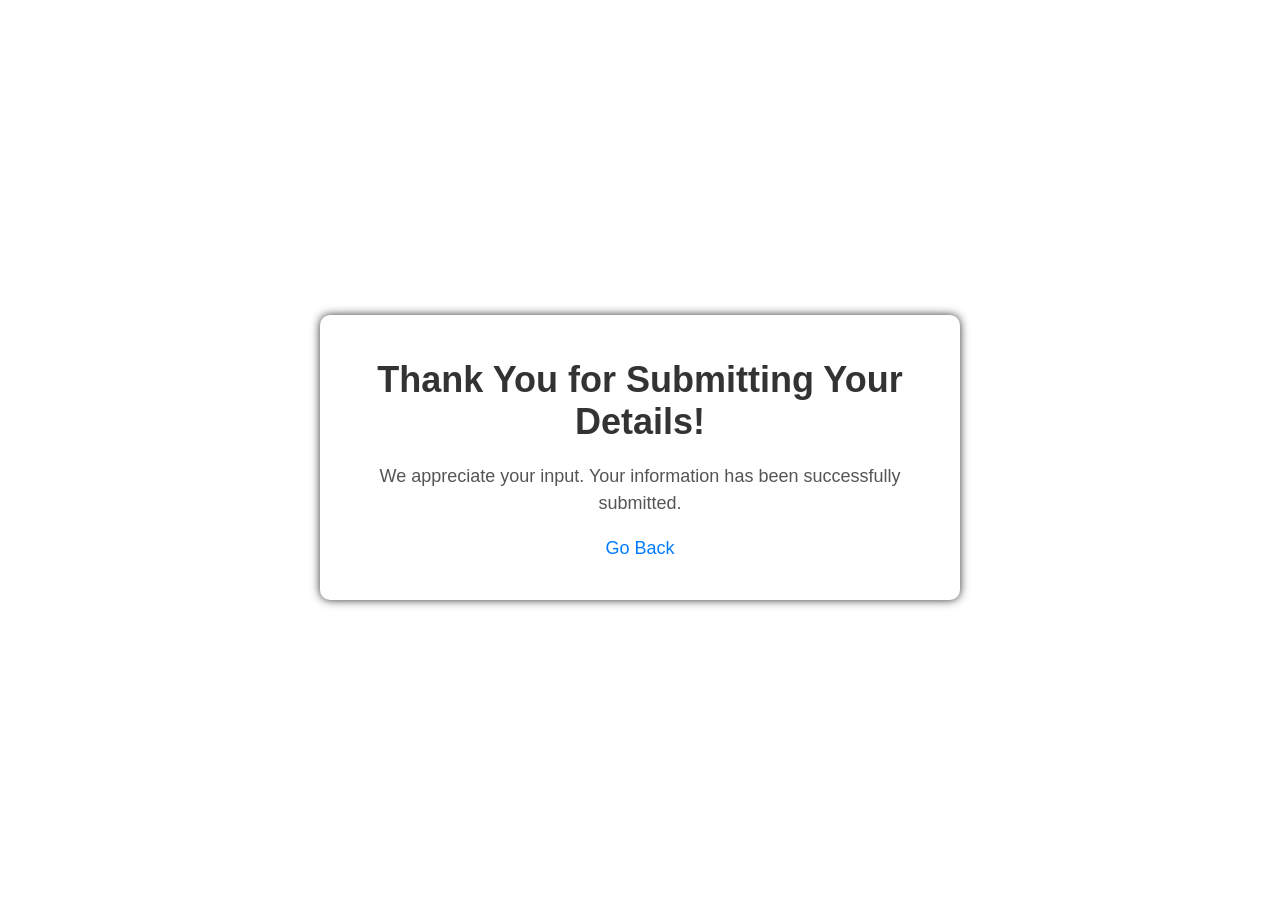
==== confirmation.html @ 993d510c "first commit" ====
<!DOCTYPE html>
<html lang="en">
  <head>
    <meta charset="UTF-8" />
    <meta name="viewport" content="width=device-width, initial-scale=1.0" />
    <title>Thank You!</title>
    <style>
      body {
        background-image: url("https://images.unsplash.com/photo-1586982599726-11708daaceca?q=80&w=2071&auto=format&fit=crop&ixlib=rb-4.0.3&ixid=M3wxMjA3fDB8MHxwaG90by1wYWdlfHx8fGVufDB8fHx8fA%3D%3D");
        height: 100vh;
        width: 100vw;
        overflow: hidden;
        position: relative;
        cursor: pointer;
        background-size: cover;
        background-position: center;
        font-family: Arial, sans-serif;
        margin: 0;
        padding: 0;
      }

      .container {
        width: 80%;
        max-width: 600px;
        margin: 0 auto;
        text-align: center;
        position: relative;
        top: 35%;
        background-color: #fff;
        padding: 20px;
        border-radius: 10px;
        box-shadow: 0 0 10px rgba(0, 0, 0, 0.813);
        transition: transform 0.3s ease-in-out;
      }

      .container:hover {
        transform: translateY(-5px);
      }

      h1 {
        color: #333;
        font-size: 36px;
        margin-bottom: 20px;
        transition: color 0.3s ease-in-out;
      }

      p {
        color: #555;
        font-size: 18px;
        line-height: 1.5;
        transition: color 0.3s ease-in-out;
      }

      a {
        color: #007bff;
        text-decoration: none;
        transition: color 0.3s ease-in-out;
      }

      a:hover {
        text-decoration: underline;
        color: #0056b3;
      }
    </style>
  </head>
  <body>
    <div class="container">
      <h1>Thank You for Submitting Your Details!</h1>
      <p>
        We appreciate your input. Your information has been successfully
        submitted.
      </p>
      <p><a href="rental.html">Go Back</a></p>
      <!-- Link back to the rent a room page -->
    </div>
    <script></script>
  </body>
</html>
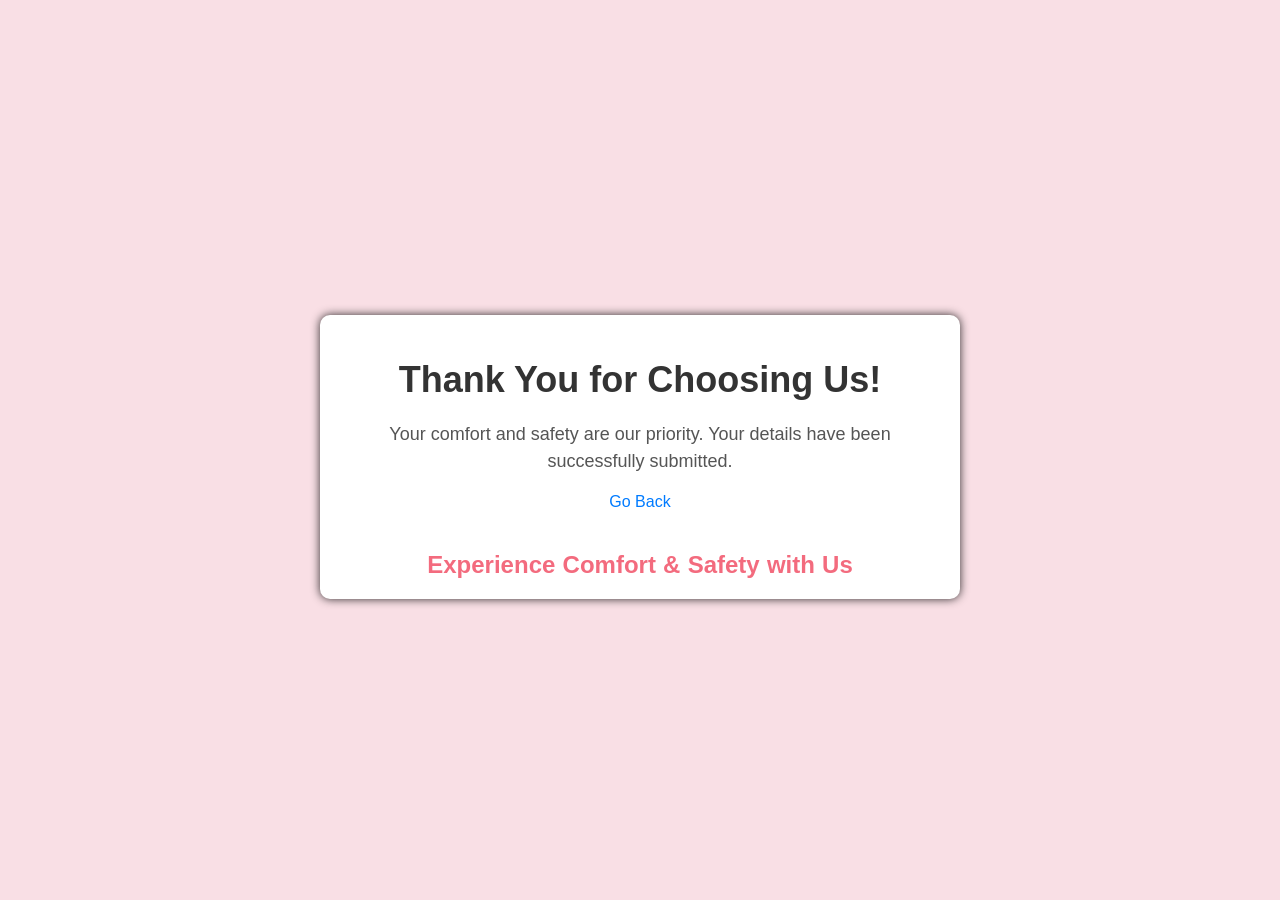
==== commit 72ab358c: "first commit" ====
--- a/confirmation.html
+++ b/confirmation.html
@@ -6,20 +6,18 @@
     <title>Thank You!</title>
     <style>
       body {
-        background-image: url("https://images.unsplash.com/photo-1586982599726-11708daaceca?q=80&w=2071&auto=format&fit=crop&ixlib=rb-4.0.3&ixid=M3wxMjA3fDB8MHxwaG90by1wYWdlfHx8fGVufDB8fHx8fA%3D%3D");
+        background-color: #f9dfe5; /* Light pink background */
         height: 100vh;
         width: 100vw;
         overflow: hidden;
         position: relative;
         cursor: pointer;
-        background-size: cover;
-        background-position: center;
         font-family: Arial, sans-serif;
         margin: 0;
         padding: 0;
       }
 
-      .container {
+      .thank-container {
         width: 80%;
         max-width: 600px;
         margin: 0 auto;
@@ -33,46 +31,100 @@
         transition: transform 0.3s ease-in-out;
       }
 
-      .container:hover {
+      .thank-container:hover {
         transform: translateY(-5px);
       }
 
-      h1 {
+      .thank-title {
         color: #333;
         font-size: 36px;
         margin-bottom: 20px;
         transition: color 0.3s ease-in-out;
       }
 
-      p {
+      .thank-message {
         color: #555;
         font-size: 18px;
         line-height: 1.5;
         transition: color 0.3s ease-in-out;
       }
 
-      a {
+      .thank-link {
         color: #007bff;
         text-decoration: none;
         transition: color 0.3s ease-in-out;
       }
 
-      a:hover {
+      .thank-link:hover {
         text-decoration: underline;
         color: #0056b3;
+      }
+
+      .slogan-container {
+        color: #f36b7e; /* Pink slogan text */
+        font-size: 24px;
+        font-weight: bold;
+        margin-top: 40px;
+        white-space: nowrap;
+        overflow: hidden;
+      }
+
+      .letter {
+        display: inline-block;
+        opacity: 0;
+        animation: slideIn 0.5s forwards;
+      }
+
+      .space {
+        margin-right: 0.3em; /* Adjust space between letters */
+      }
+
+      @keyframes slideIn {
+        from {
+          transform: translateX(
+            -50px
+          ); /* Change from translateY to translateX */
+        }
+        to {
+          transform: translateX(0);
+          opacity: 1;
+        }
       }
     </style>
   </head>
   <body>
-    <div class="container">
-      <h1>Thank You for Submitting Your Details!</h1>
-      <p>
-        We appreciate your input. Your information has been successfully
-        submitted.
+    <div class="thank-container">
+      <h1 class="thank-title">Thank You for Choosing Us!</h1>
+      <p class="thank-message">
+        Your comfort and safety are our priority. Your details have been
+        successfully submitted.
       </p>
-      <p><a href="rental.html">Go Back</a></p>
+      <p><a class="thank-link" href="rental.html">Go Back</a></p>
       <!-- Link back to the rent a room page -->
+      <div class="slogan-container" id="slogan-container">
+        <!-- Text will be added dynamically using JavaScript -->
+      </div>
     </div>
-    <script></script>
+
+    <script>
+      const sloganContainer = document.getElementById("slogan-container");
+      const sloganText = "Experience Comfort & Safety with Us";
+      const words = sloganText.split(" ");
+      for (let i = 0; i < words.length; i++) {
+        for (let j = 0; j < words[i].length; j++) {
+          const span = document.createElement("span");
+          span.textContent = words[i][j];
+          span.classList.add("letter");
+          span.style.animationDelay = `${(i * 5 + j) * 0.1}s`;
+          sloganContainer.appendChild(span);
+        }
+        if (i !== words.length - 1) {
+          const space = document.createElement("span");
+          space.textContent = "";
+          space.classList.add("space");
+          sloganContainer.appendChild(space);
+        }
+      }
+    </script>
   </body>
 </html>
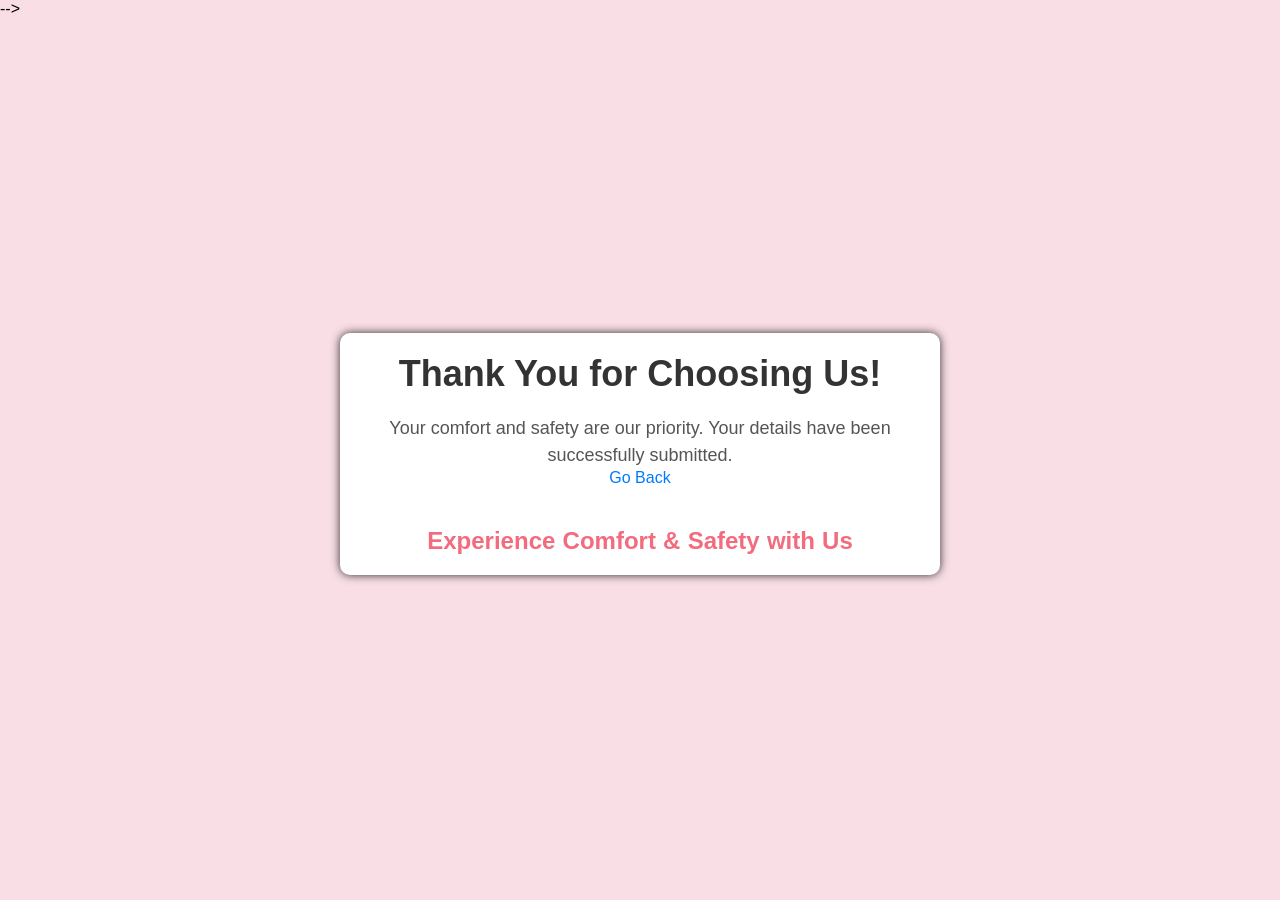
==== commit 4da2f796: "first commit" ====
--- a/confirmation.html
+++ b/confirmation.html
@@ -3,6 +3,7 @@
   <head>
     <meta charset="UTF-8" />
     <meta name="viewport" content="width=device-width, initial-scale=1.0" />
+    <link rel="stylesheet" href="./style.css" />
     <title>Thank You!</title>
     <style>
       body {
@@ -91,6 +92,7 @@
         }
       }
     </style>
+    -->
   </head>
   <body>
     <div class="thank-container">
--- a/style.css
+++ b/style.css
@@ -0,0 +1,255 @@
+
+
+/* Global styles */
+body {
+    margin: 0;
+    padding: 0;
+    font-family: Arial, Helvetica, sans-serif;
+    font-size: 16px;
+    background-color: #f5f5f5;
+}
+
+* {
+    box-sizing: border-box;
+    margin: 0;
+    padding: 0;
+}
+
+main {
+    font-family: Arial, sans-serif;
+    background-image: url("https://images.pexels.com/photos/1134176/pexels-photo-1134176.jpeg");
+    background-size: cover;
+    height: 100vh;
+    
+    background-position: center;
+    color: #ffffff;
+}
+
+.container {
+    max-width: 1200px;
+    margin: 0 auto;
+    padding: 20px;
+    overflow-x: hidden;
+}
+
+header {
+    display: flex;
+    justify-content: space-between;
+    align-items: center;
+    padding: 20px;
+    background-color: rgba(44, 62, 80, 0.8);
+    border-bottom: 1px solid #ffffff;
+}
+
+header h1 {
+    font-size: 24px;
+    font-weight: bold;
+    color: #ffffff;
+    text-shadow: 2px 2px 4px rgba(0, 0, 0, 0.3);
+}
+
+nav ul {
+    list-style-type: none;
+    display: flex;
+}
+
+nav ul li {
+    margin-right: 20px;
+    cursor: pointer;
+    position: relative;
+}
+
+nav ul li:hover {
+    color: #ffd700;
+}
+
+nav ul li:hover ul {
+    display: block;
+}
+
+nav ul li ul {
+    display: none;
+    position: absolute;
+    top: 100%;
+    background-color: rgba(0, 0, 0, 0.8);
+    padding: 10px;
+    border-radius: 5px;
+    box-shadow: 0 4px 8px rgba(0, 0, 0, 0.2);
+}
+
+nav ul li ul li {
+    margin: 5px 0;
+}
+
+.btn {
+    background-color: rgba(255, 255, 255, 0.16);
+    color: #000000;
+    padding: 15px 30px;
+    border: none;
+    background-color: #ffd700;
+    color: #ffffff;
+    border-radius: 5px;
+    cursor: pointer;
+    font-size: 18px;
+    font-weight: bold;
+    text-transform: uppercase;
+    transition: all 0.3s ease;
+}
+
+.btn:hover {
+    background-color: #000000;
+    color: #ffd700;
+}
+
+.center-button {
+    font-size: 28px;
+    color: #000000;
+    margin-top: 50px;
+    height: 100px;
+    width: 300px;
+    background: rgba(255, 255, 255, 0.215);
+    border: solid 5px black;
+    margin: 20px;
+    transition: all 0.3s ease;
+}
+
+.center-button:hover {
+    height: 110px;
+    width: 310px;
+    background-color: #000000;
+    color: #ffffff;
+}
+
+.rent-button {
+    position: absolute;
+    top: 40%;
+    left: 50%;
+    transform: translate(-50%, -50%);
+    display: flex;
+    justify-content: center;
+    align-items: center;
+}
+
+.center-text {
+    display: flex;
+    justify-content: center;
+    align-items: center;
+    height: 100vh;
+}
+
+
+
+.center-heading {
+    font-size: 60px;
+    text-align: center;
+    animation: slide 8s infinite linear, colorChange 5s infinite alternate;
+    background-color: #ffffff70;
+    text-shadow: #000000;
+    color: #000000;
+    
+}
+
+
+
+
+/* city section */
+section {
+    font-family: Arial, sans-serif;
+    background-color: #f5f0f0;
+    padding: 50px 0;
+}
+
+h1 {
+    font-size: 50px;
+    text-align: center;
+    margin-bottom: 20px;
+    color: #2a2727;
+    font-weight: 700;
+}
+
+.grid-container {
+    display: grid;
+    grid-template-columns: repeat(3, 1fr);
+    gap: 20px;
+    padding: 0 20px;
+}
+
+.box {
+    height: 200px;
+    border-radius: 10px;
+    overflow: hidden;
+    position: relative;
+    cursor: pointer;
+    background-size: cover;
+    background-position: center;
+    transition: transform 0.3s ease;
+}
+
+.box:hover {
+    transform: translateY(-10px) scale(1.05);
+}
+
+.box a {
+    position: absolute;
+    bottom: 10px;
+    left: 10px;
+    color: #fff;
+    font-size: 18px;
+    text-decoration: none;
+    background-color: rgba(0, 0, 0, 0.7);
+    padding: 8px 12px;
+    border-radius: 5px;
+    transition: background-color 0.3s ease;
+}
+
+.box a:hover {
+    background-color: rgba(0, 0, 0, 0.9);
+}
+
+/* Footer styles */
+footer {
+    background-color: #333;
+    color: #fff;
+    padding: 100px;
+
+    font-family: "Arial", sans-serif;
+}
+
+.footer-row {
+    display: flex;
+    justify-content: space-evenly;
+}
+
+.footer-col {
+    flex: 1;
+    margin: 0 10px;
+}
+
+.footer-heading {
+    text-transform: uppercase;
+    font-size: 18px;
+    margin-bottom: 10px;
+    font-family: "Arial Black", sans-serif;
+}
+
+.footer-list {
+    list-style-type: none;
+    padding: 0;
+    margin: 0;
+}
+
+.footer-list li {
+    margin-bottom: 5px;
+}
+
+.footer-list li a {
+    color: #fff;
+    text-decoration: none;
+    transition: color 0.3s ease;
+}
+
+.footer-list li a:hover {
+    color: #ffd700;
+}
+
+
